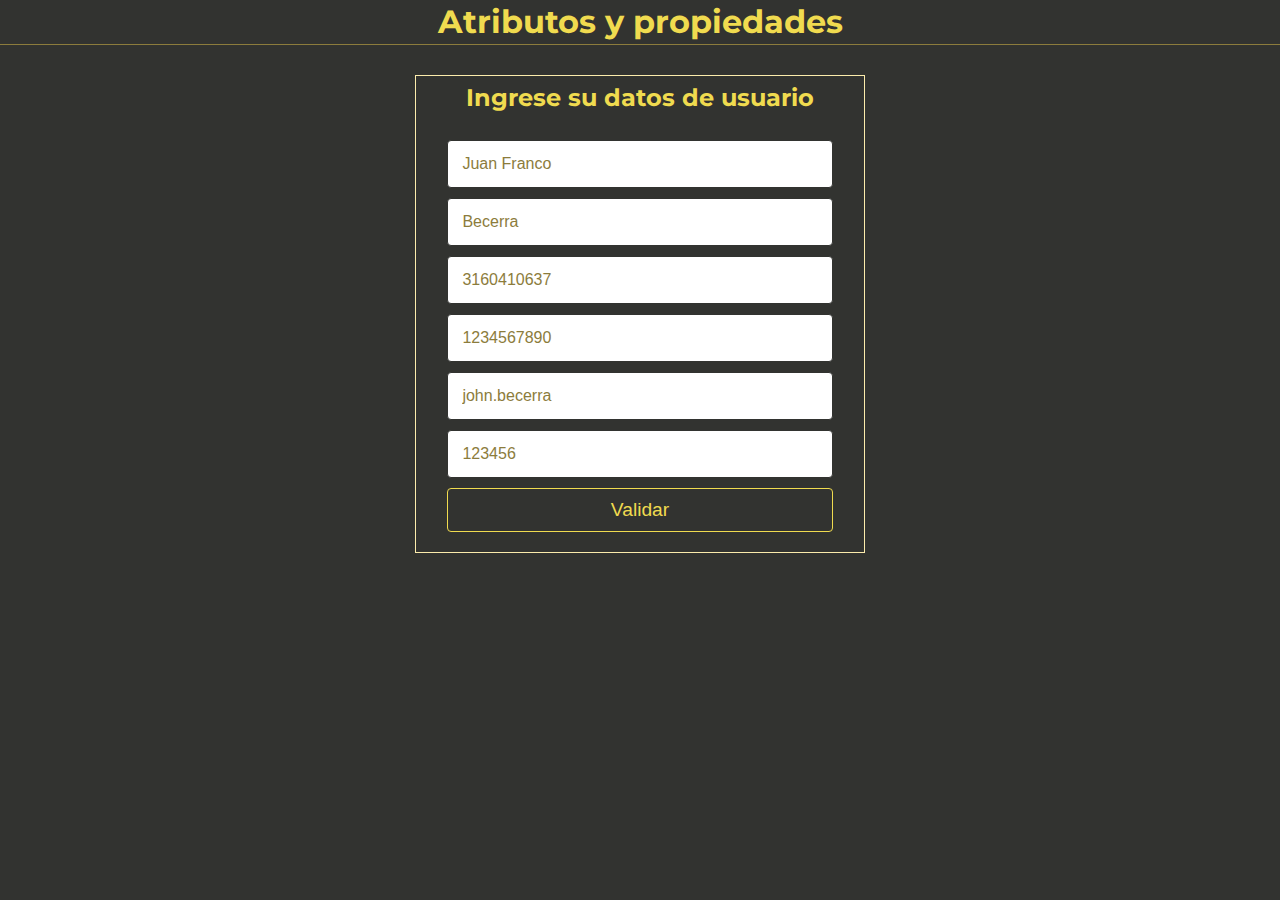
==== atributos.html @ 55a691e7 "doom" ====
<!DOCTYPE html>
<html lang="en">

<head>
  <meta charset="UTF-8">
  <meta name="viewport" content="width=device-width, initial-scale=1.0">
  <title>Atributos y propiedades</title>
  <link rel="stylesheet" href="atributos.css">
</head>

<body>
  <header>
    <div class="container">
      <h1>Atributos y propiedades</h1>
    </div>
  </header>
  <main>
    <section>
      <div class="container">
        <div class="card">
          <h2 class="center">Ingrese su datos de usuario</h2>
          <form action="#">
            <input type="text" placeholder="Nombre" value="John">
            <input type="text" placeholder="Apellido" value="Becerra">
            <input type="tel" placeholder="Telefono" value="3160410637">
            <input type="number" placeholder="Documento" value="1234567890">
            <input type="text" placeholder="Usuario" value="john.becerra">
            <input type="password" placeholder="Contraseña">
            <button type="submit">Validar</button>
          </form>
        </div>
      </div>
    </section>
  </main>
  <script src="atributos.js"></script>
</body>

</html>
---- atributos.css ----
@import url("https://fonts.googleapis.com/css2?family=Montserrat:ital,wght@0,100..900;1,100..900&display=swap");

* {
  margin: 0;
  padding: 0;
  box-sizing: border-box;
}

:root {
  --starship: #f0db4f;
  --heavyMetal: #323330;
  --drover: #fcecac;
  --sycamore: #8c7c3c;
  --white: #fff;
  --max-width: 1400px;
  --padding: 10px;
  --margin: 10px;
}

::selection {
  background: var(--sycamore);
}

body {
  background: var(--heavyMetal);
  color: var(--starship);
  line-height: 24px;
  font-size: 16px;
  font-family: "Montserrat", sans-serif;
}

header {
  text-align: center;
  background: var(--heavyMetal);
  color: var(--starship);
  border-bottom: solid 1px var(--sycamore);
  margin-bottom: var(--margin);
}

section {
  padding: var(--padding);
}

a {
  color: var(--starship);
  text-decoration: none;
}

h1,
h2 {
  padding: var(--padding);
}

p {
  font-size: 1rem;
  margin: 0 0 var(--margin);
  color: var(--white);
}

p::first-letter {
  font-size: 1.4rem;
  color: var(--starship);
  font-weight: bold;
}

ul {
  list-style: none;
}

ul.list > li.item {
  cursor: pointer;
}

li.item:hover a {
  color: var(--heavyMetal);
}

.container {
  max-width: var(--max-width);
  margin: 0 auto;
  padding: 0 var(--padding);
}

.card {
  width: 450px;
  border: solid 1px var(--drover);
  margin: var(--margin) auto;
}

.list {
  text-align: center;
  padding: var(--padding);
}

.item {
  border-bottom: solid 1px var(--drover);
  padding: var(--padding);
  transition: 1s;
  font-size: 1.2rem;
}

.item:hover {
  background: var(--drover);
  color: var(--heavyMetal);
}

ul.list > li.item a:visited {
  color: var(--sycamore);
}

.item:last-child {
  border: none;
}

.center {
  text-align: center;
}
form {
  padding: var(--padding);
}

input {
  display: block;
  width: 90%;
  padding: calc(var(--padding) + 4px);
  margin: var(--margin) auto;
  border: solid 1px var(--heavyMetal);
  border-radius: 4px;
  outline: none;
  font-size: 1rem;
  color: var(--sycamore);
}

button {
  display: block;
  width: 90%;
  margin: var(--margin) auto;
  padding: var(--padding);
  background: var(--heavyMetal);
  color: var(--starship);
  border: solid 1px var(--starship);
  border-radius: 4px;
  cursor: pointer;
  font-size: 1.2rem;
  transition: 1s;
}

button:hover {
  background: var(--starship);
  color: var(--heavyMetal);
}

.btn {
  display: block;
  width: 90%;
  margin: var(--margin) auto;
  padding: var(--padding);
  background: var(--starship);
  color: var(--heavyMetal);
  border: solid 1px var(--starship);
  border-radius: 4px;
  cursor: pointer;
  font-size: 1.2rem;
  transition: 1s;
  text-align: center;
  font-weight: 500;
}
.btn:hover {
  background: var(--heavyMetal);
  color: var(--starship);
}
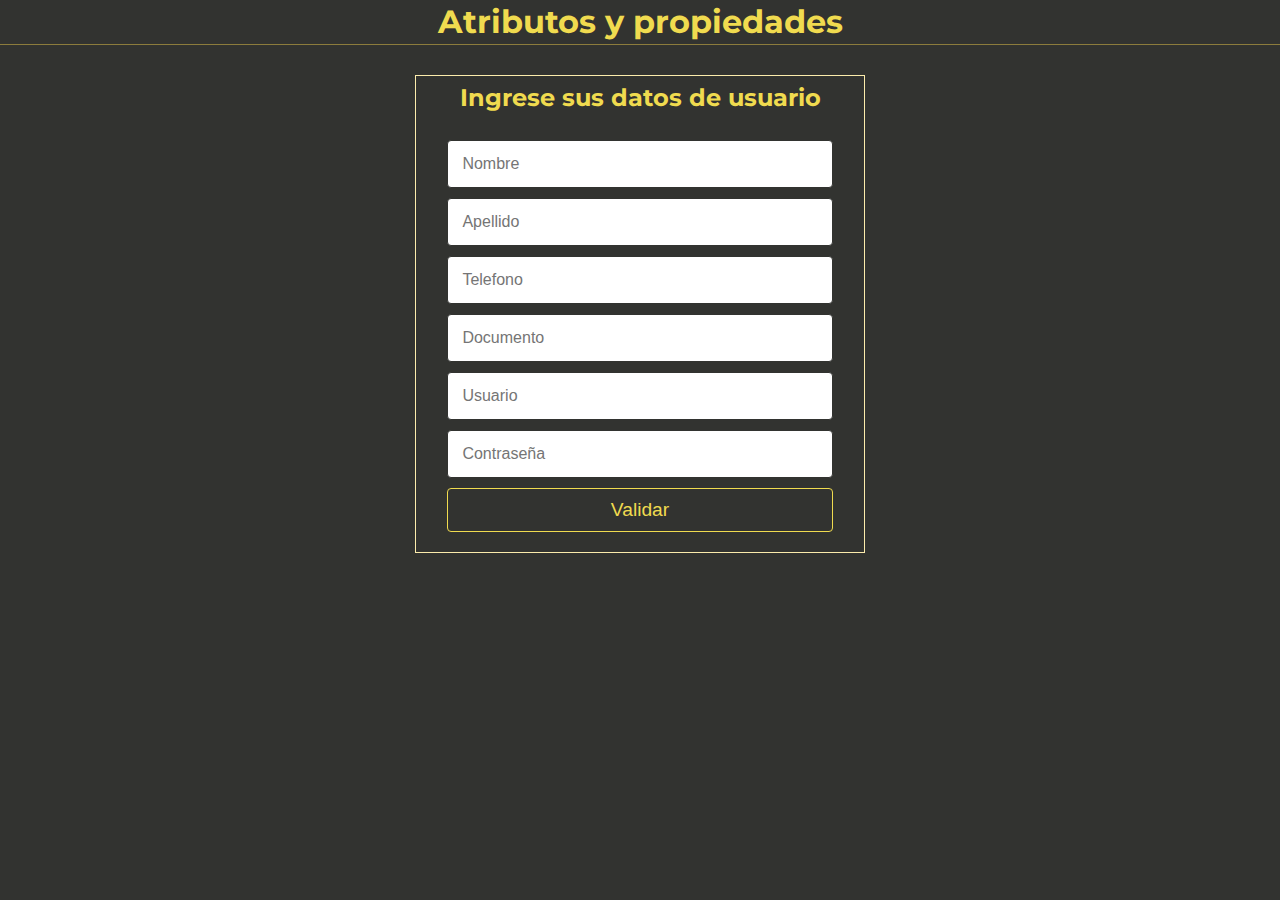
==== commit 5f8fcc72: "avance" ====
--- a/atributos.html
+++ b/atributos.html
@@ -18,15 +18,16 @@
     <section>
       <div class="container">
         <div class="card">
-          <h2 class="center">Ingrese su datos de usuario</h2>
-          <form action="#">
-            <input type="text" placeholder="Nombre" value="John">
-            <input type="text" placeholder="Apellido" value="Becerra">
-            <input type="tel" placeholder="Telefono" value="3160410637">
-            <input type="number" placeholder="Documento" value="1234567890">
-            <input type="text" placeholder="Usuario" value="john.becerra">
-            <input type="password" placeholder="Contraseña">
-            <button type="submit">Validar</button>
+          <h2 class="center">Ingrese sus datos de usuario</h2>
+          <form action="login.html" id="formulario">
+            <input type="text"  id="nombre" placeholder="Nombre">
+            <input type="text"  id="apellido" placeholder="Apellido">
+            <input type="tel"  id="telefono" placeholder="Telefono">
+            <input type="number"  id="documento" placeholder="Documento">
+            <input type="text"  id="usuario" placeholder="Usuario">
+            <input type="password"  id="contrasena" placeholder="Contraseña">
+            <button type="submit" id="button" >Validar</button>
+            <!-- <a href="login.html" class="btn">uihuifhui</a> -->
           </form>
         </div>
       </div>
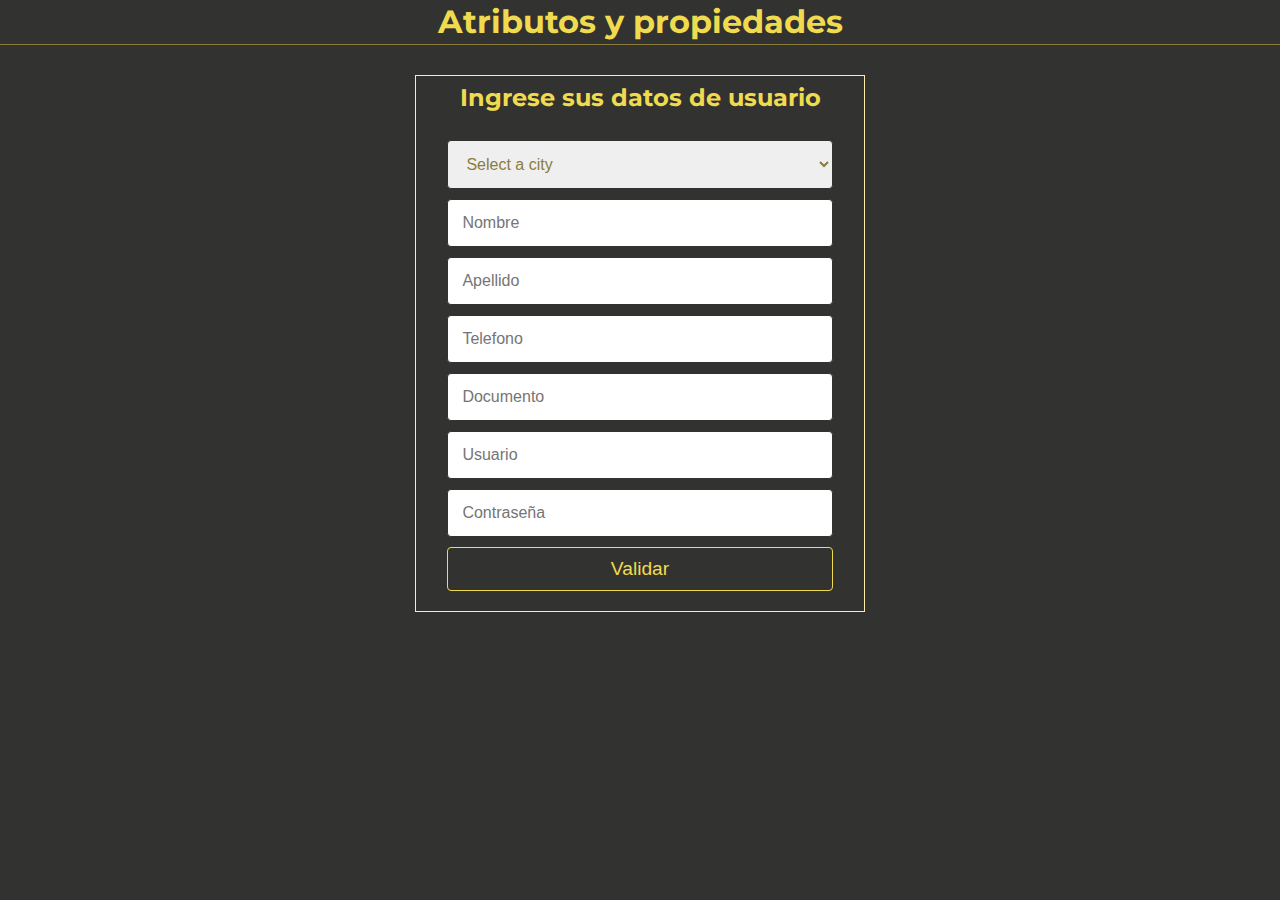
==== commit 17ee407b: "modificaciones" ====
--- a/atributos.html
+++ b/atributos.html
@@ -17,9 +17,12 @@
   <main>
     <section>
       <div class="container">
-        <div class="card">
-          <h2 class="center">Ingrese sus datos de usuario</h2>
+          <div class="card">
+            <h2 class="center">Ingrese sus datos de usuario</h2>
           <form action="login.html" id="formulario">
+
+            <!-- Aqui debe ir un selection -->
+
             <input type="text"  id="nombre" placeholder="Nombre">
             <input type="text"  id="apellido" placeholder="Apellido">
             <input type="tel"  id="telefono" placeholder="Telefono">
--- a/atributos.css
+++ b/atributos.css
@@ -119,7 +119,8 @@
   padding: var(--padding);
 }
 
-input {
+input, select {
+
   display: block;
   width: 90%;
   padding: calc(var(--padding) + 4px);
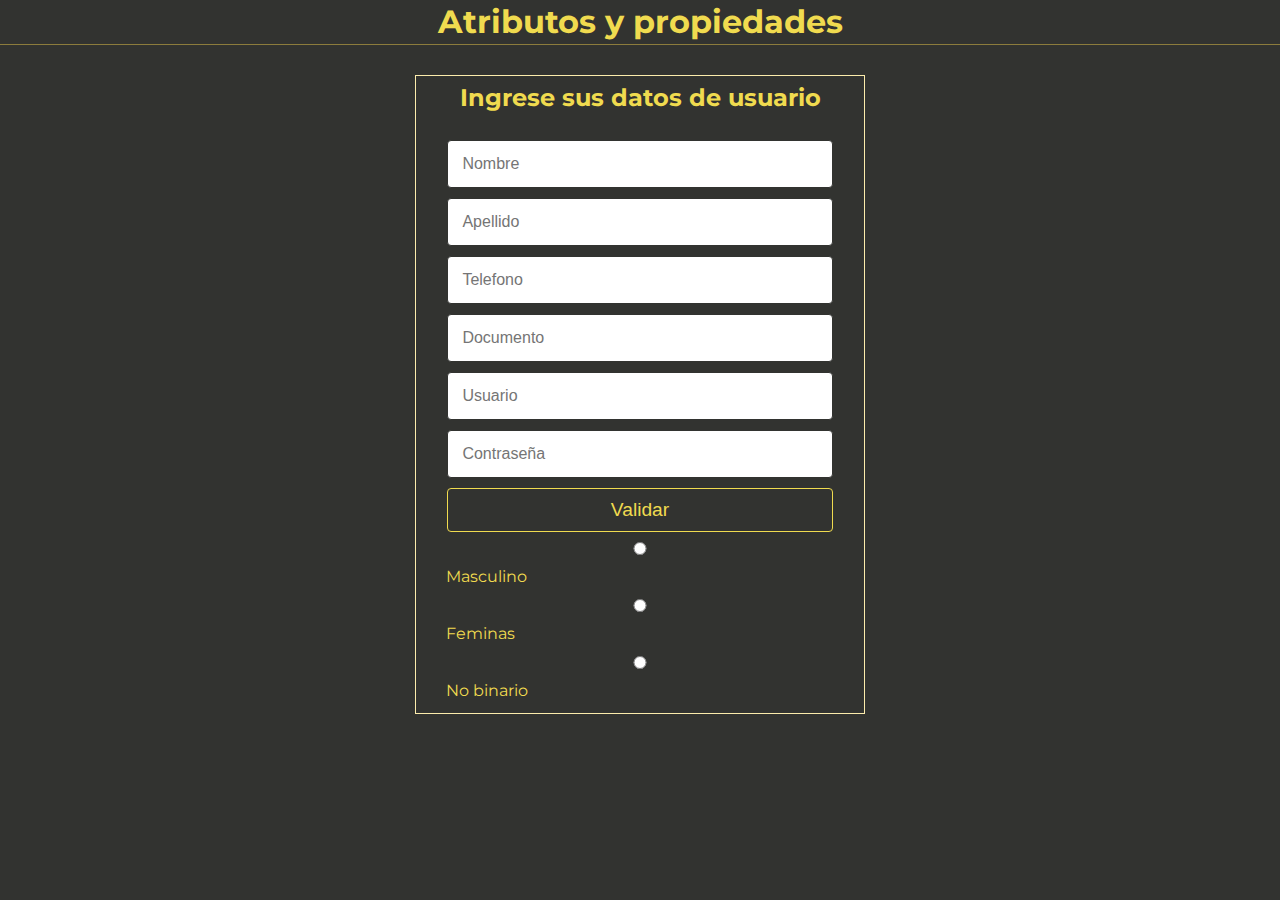
==== commit 67915398: "DOM" ====
--- a/atributos.html
+++ b/atributos.html
@@ -22,21 +22,20 @@
           <form action="login.html" id="formulario">
 
             <!-- Aqui debe ir un selection -->
-
             <input type="text"  id="nombre" placeholder="Nombre">
             <input type="text"  id="apellido" placeholder="Apellido">
             <input type="tel"  id="telefono" placeholder="Telefono">
             <input type="number"  id="documento" placeholder="Documento">
             <input type="text"  id="usuario" placeholder="Usuario">
             <input type="password"  id="contrasena" placeholder="Contraseña">
-            <button type="submit" id="button" >Validar</button>
+            <button type="submit">Validar</button>
             <!-- <a href="login.html" class="btn">uihuifhui</a> -->
           </form>
         </div>
       </div>
     </section>
   </main>
-  <script src="atributos.js"></script>
+  <script src="atributos.js" type="module"></script>
 </body>
 
 </html>--- a/atributos.css
+++ b/atributos.css
@@ -27,6 +27,7 @@
   line-height: 24px;
   font-size: 16px;
   font-family: "Montserrat", sans-serif;
+  height: 100vh;
 }
 
 header {
@@ -120,7 +121,6 @@
 }
 
 input, select {
-
   display: block;
   width: 90%;
   padding: calc(var(--padding) + 4px);
@@ -170,3 +170,72 @@
   background: var(--heavyMetal);
   color: var(--starship);
 }
+
+
+label {
+  margin-top: 10px;
+  margin-left: 20px;
+  margin-bottom: 10px;
+  margin-right: 5px;
+}
+
+.optionsLbl {
+
+  margin-left: 0;
+
+}
+
+.Terms{
+
+  display: flex;
+  margin-left: 20px ;
+  margin-right: 20px ;
+}
+
+input[type="checkbox"] {
+  
+  width: auto;
+  width: 30px;
+
+}
+
+button:disabled {
+
+  background-color: rgb(83, 83, 83);
+  color: var(--heavyMetal);
+  border: var(--heavyMetal);
+}
+
+.genderOptions, .LPOptions {
+
+  display: flex;
+  flex-direction: column;
+  margin-top: 10px;
+  margin-left: 20px ;
+  margin-right: 20px ;
+}
+
+.genderOp input[type="radio"], .LPOption input[type="checkbox"] {
+
+  width: 18px;
+  height: 18px;
+  accent-color: var(--starship);
+  margin: 0;
+  padding: 0;
+}
+
+.genderOp, .LPOption {
+
+  display: flex;
+  align-items: center;
+  gap: 10px; /* Espacio entre radio y texto */
+  padding: 2px;
+}
+
+
+/* select {
+
+  border-radius: 20px;
+  border: none;
+  padding: 3px 10px;
+} */